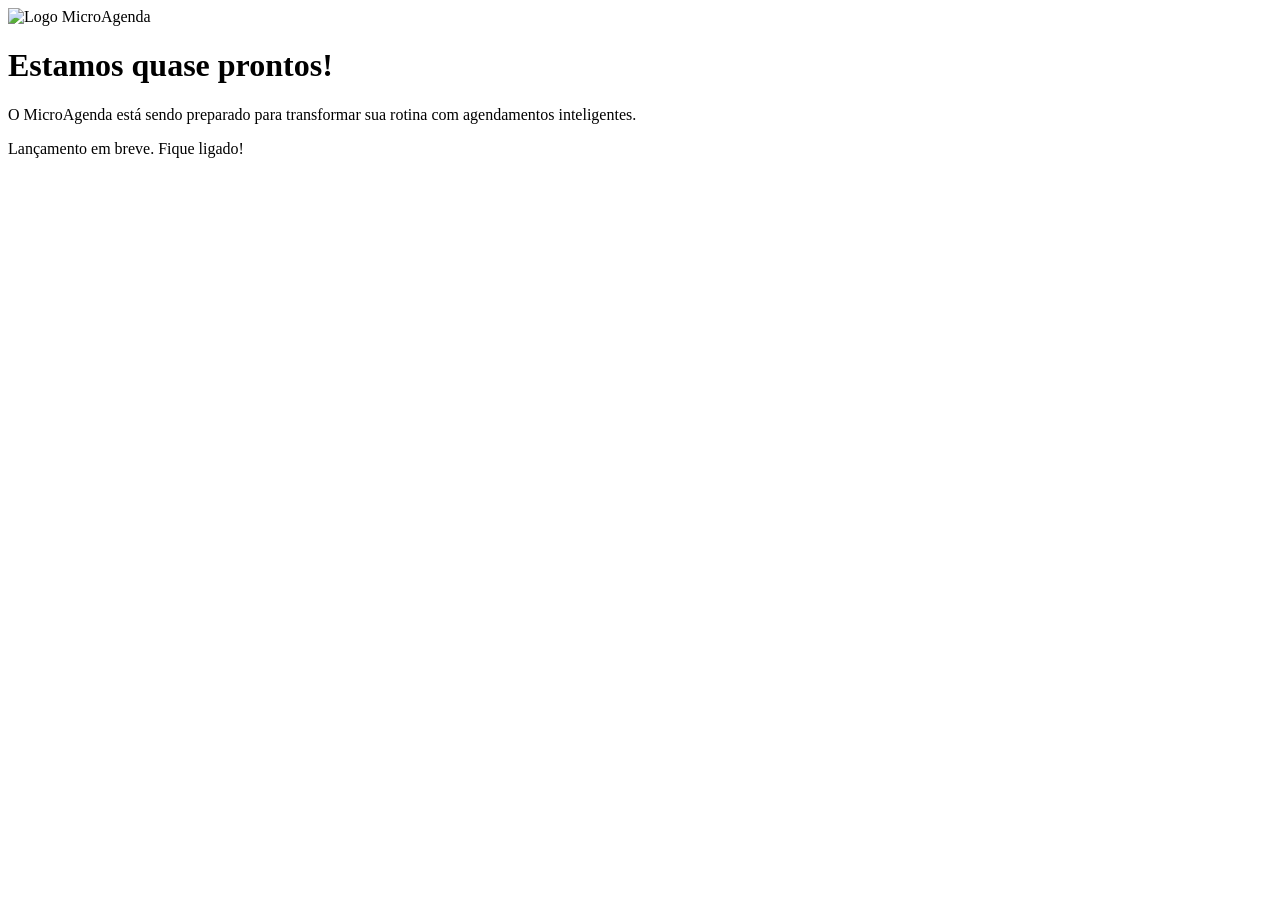
==== index.html @ ff996cfb "Create index.html" ====
<!DOCTYPE html>
<html lang="pt-br">
<head>
  <meta charset="UTF-8" />
  <meta name="viewport" content="width=device-width, initial-scale=1.0" />
  <title>MicroAgenda - Em Breve</title>
  <link rel="stylesheet" href="styles.css" />
  <link rel="icon" type="image/png" href="MicroAgendaLogo-AjusteAzul.png" />
</head>
<body>
  <div class="container">
    <img src="logo.png" alt="Logo MicroAgenda" class="logo" />
    <h1>Estamos quase prontos!</h1>
    <p>O MicroAgenda está sendo preparado para transformar sua rotina com agendamentos inteligentes.</p>
    <p class="highlight">Lançamento em breve. Fique ligado!</p>
  </div>
</body>
</html>
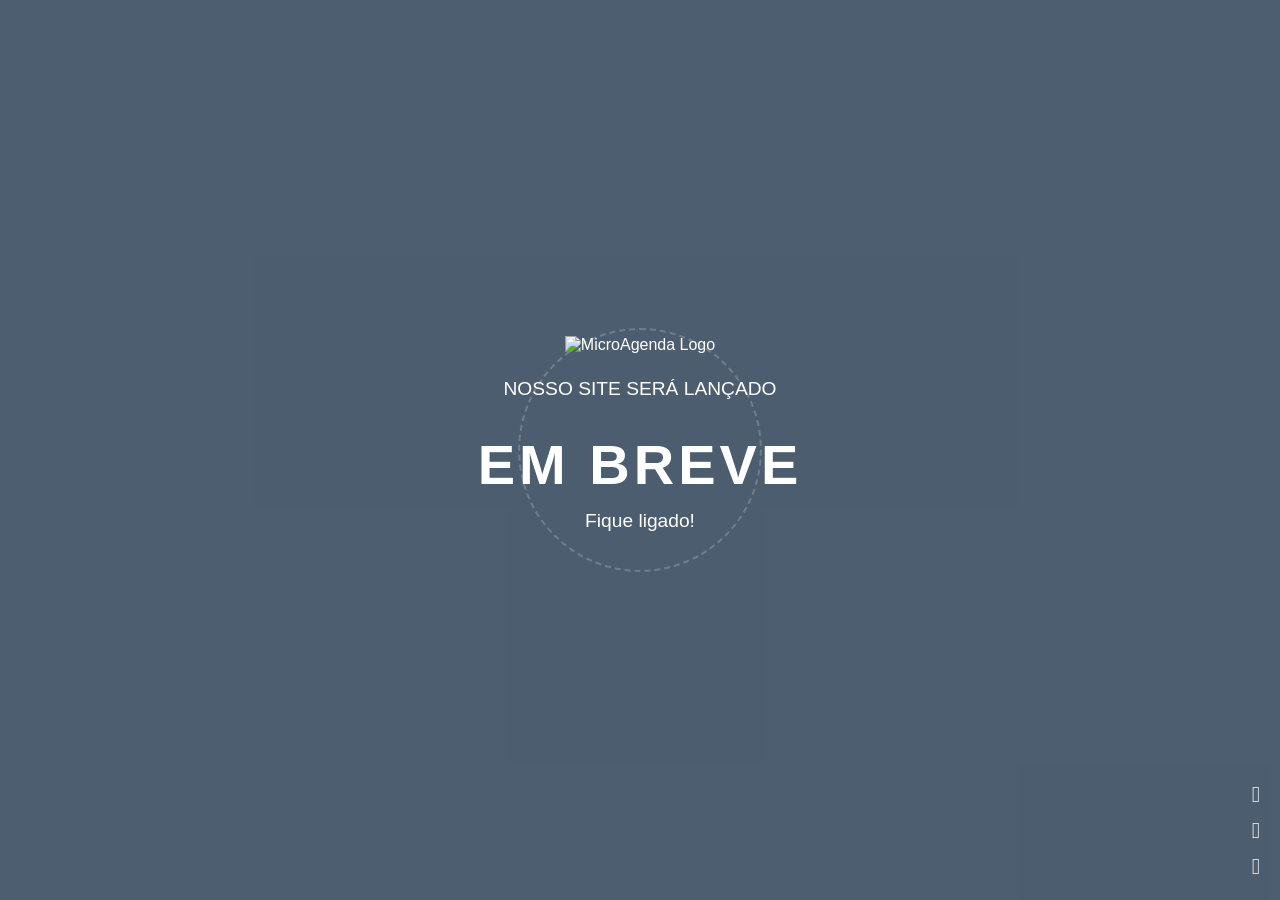
==== commit a1e3a7d9: "Create index.html" ====
--- a/index.html
+++ b/index.html
@@ -1,18 +1,121 @@
 <!DOCTYPE html>
-<html lang="pt-br">
+<html lang="pt-BR">
 <head>
   <meta charset="UTF-8" />
   <meta name="viewport" content="width=device-width, initial-scale=1.0" />
-  <title>MicroAgenda - Em Breve</title>
-  <link rel="stylesheet" href="styles.css" />
-  <link rel="icon" type="image/png" href="MicroAgendaLogo-AjusteAzul.png" />
+  <title>MicroAgenda | Em Breve</title>
+  <style>
+    * {
+      margin: 0;
+      padding: 0;
+      box-sizing: border-box;
+    }
+
+    body, html {
+      height: 100%;
+      font-family: 'Arial', sans-serif;
+    }
+
+    .background {
+      background: url('https://images.unsplash.com/photo-1601342630314-8427c38bf5e6?q=80&w=1982&auto=format&fit=crop&ixlib=rb-4.0.3&ixid=M3wxMjA3fDB8MHxwaG90by1wYWdlfHx8fGVufDB8fHx8fA%3D%3D&w=1950&q=80') no-repeat center center/cover;
+      height: 100vh;
+      width: 100%;
+      display: flex;
+      align-items: center;
+      justify-content: center;
+      position: relative;
+    }
+
+    .overlay {
+      background-color: rgba(0, 25, 50, 0.7);
+      position: absolute;
+      top: 0;
+      left: 0;
+      width: 100%;
+      height: 100%;
+    }
+
+    .content {
+      position: relative;
+      z-index: 1;
+      text-align: center;
+      color: #fff;
+      padding: 2rem;
+    }
+
+    .logo {
+      max-width: 160px;
+      margin: 0 auto 1.5rem;
+    }
+
+    h1 {
+      font-size: 3.5rem;
+      letter-spacing: 4px;
+      margin-bottom: 0.8rem;
+    }
+
+    p {
+      font-size: 1.2rem;
+      margin-bottom: 2rem;
+    }
+
+    .radial {
+      position: absolute;
+      width: 100%;
+      height: 100%;
+      top: 0;
+      left: 0;
+      display: flex;
+      align-items: center;
+      justify-content: center;
+      z-index: 0;
+    }
+
+    .radial::before {
+      content: "";
+      display: block;
+      width: 240px;
+      height: 240px;
+      border: 2px dashed rgba(255, 255, 255, 0.2);
+      border-radius: 50%;
+    }
+
+    .social {
+      position: absolute;
+      right: 20px;
+      bottom: 20px;
+      display: flex;
+      flex-direction: column;
+      gap: 10px;
+    }
+
+    .social a {
+      color: #fff;
+      text-decoration: none;
+      font-size: 1.4rem;
+      transition: opacity 0.2s;
+    }
+
+    .social a:hover {
+      opacity: 0.7;
+    }
+  </style>
 </head>
 <body>
-  <div class="container">
-    <img src="logo.png" alt="Logo MicroAgenda" class="logo" />
-    <h1>Estamos quase prontos!</h1>
-    <p>O MicroAgenda está sendo preparado para transformar sua rotina com agendamentos inteligentes.</p>
-    <p class="highlight">Lançamento em breve. Fique ligado!</p>
+  <div class="background">
+    <div class="overlay"></div>
+    <div class="radial"></div>
+    <div class="content">
+      <img class="logo" src="MicroAgendaLogo-AjusteAzul.png" alt="MicroAgenda Logo" />
+      <p>NOSSO SITE SERÁ LANÇADO</p>
+      <h1>EM BREVE</h1>
+      <p>Fique ligado!</p>
+    </div>
+    <div class="social">
+      <a href="#" target="_blank">&#xf09a;</a> <!-- Facebook Icon -->
+      <a href="#" target="_blank">&#xf099;</a> <!-- Twitter Icon -->
+      <a href="#" target="_blank">&#xf16d;</a> <!-- Instagram Icon -->
+    </div>
   </div>
 </body>
 </html>
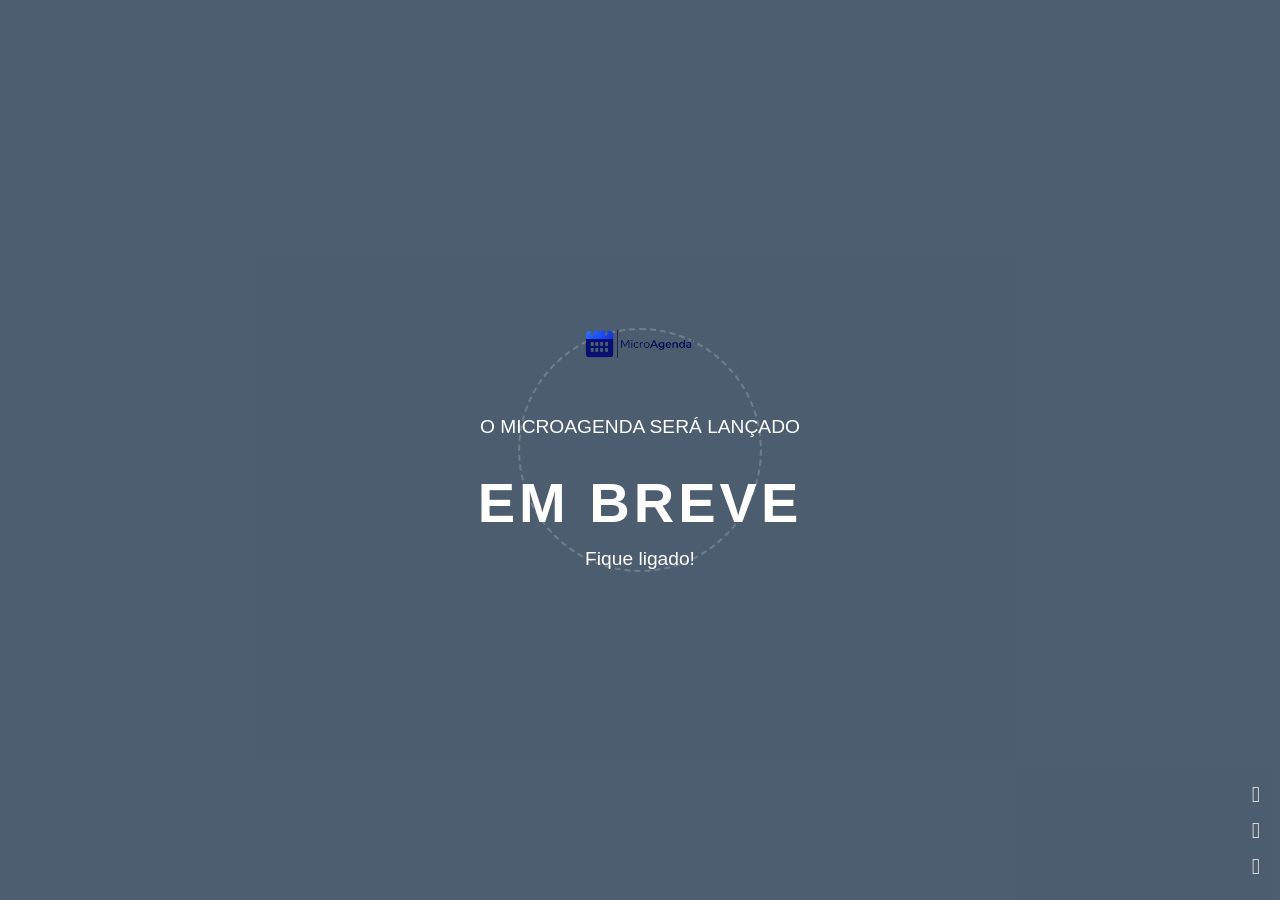
==== commit 1861bbe0: "Update index.html" ====
--- a/index.html
+++ b/index.html
@@ -106,8 +106,8 @@
     <div class="overlay"></div>
     <div class="radial"></div>
     <div class="content">
-      <img class="logo" src="MicroAgendaLogo-AjusteAzul.png" alt="MicroAgenda Logo" />
-      <p>NOSSO SITE SERÁ LANÇADO</p>
+      <img class="logo" src="logo.png" alt="MicroAgenda Logo" />
+      <p>O MICROAGENDA SERÁ LANÇADO</p>
       <h1>EM BREVE</h1>
       <p>Fique ligado!</p>
     </div>
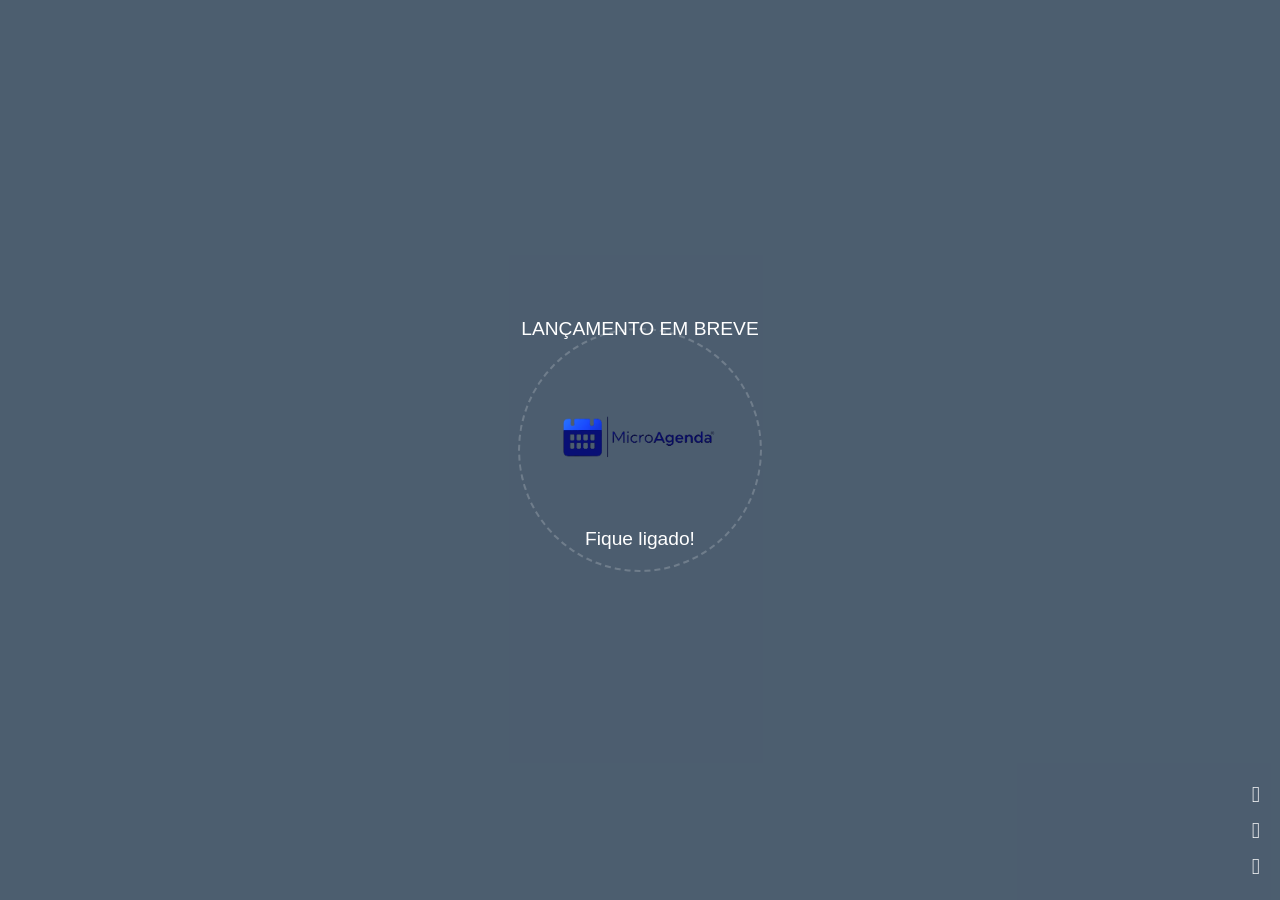
==== commit f35f08cf: "Update index.html" ====
--- a/index.html
+++ b/index.html
@@ -44,7 +44,7 @@
     }
 
     .logo {
-      max-width: 160px;
+      max-width: 225px;
       margin: 0 auto 1.5rem;
     }
 
@@ -106,9 +106,9 @@
     <div class="overlay"></div>
     <div class="radial"></div>
     <div class="content">
+      
+      <p>LANÇAMENTO EM BREVE</p>
       <img class="logo" src="logo.png" alt="MicroAgenda Logo" />
-      <p>O MICROAGENDA SERÁ LANÇADO</p>
-      <h1>EM BREVE</h1>
       <p>Fique ligado!</p>
     </div>
     <div class="social">
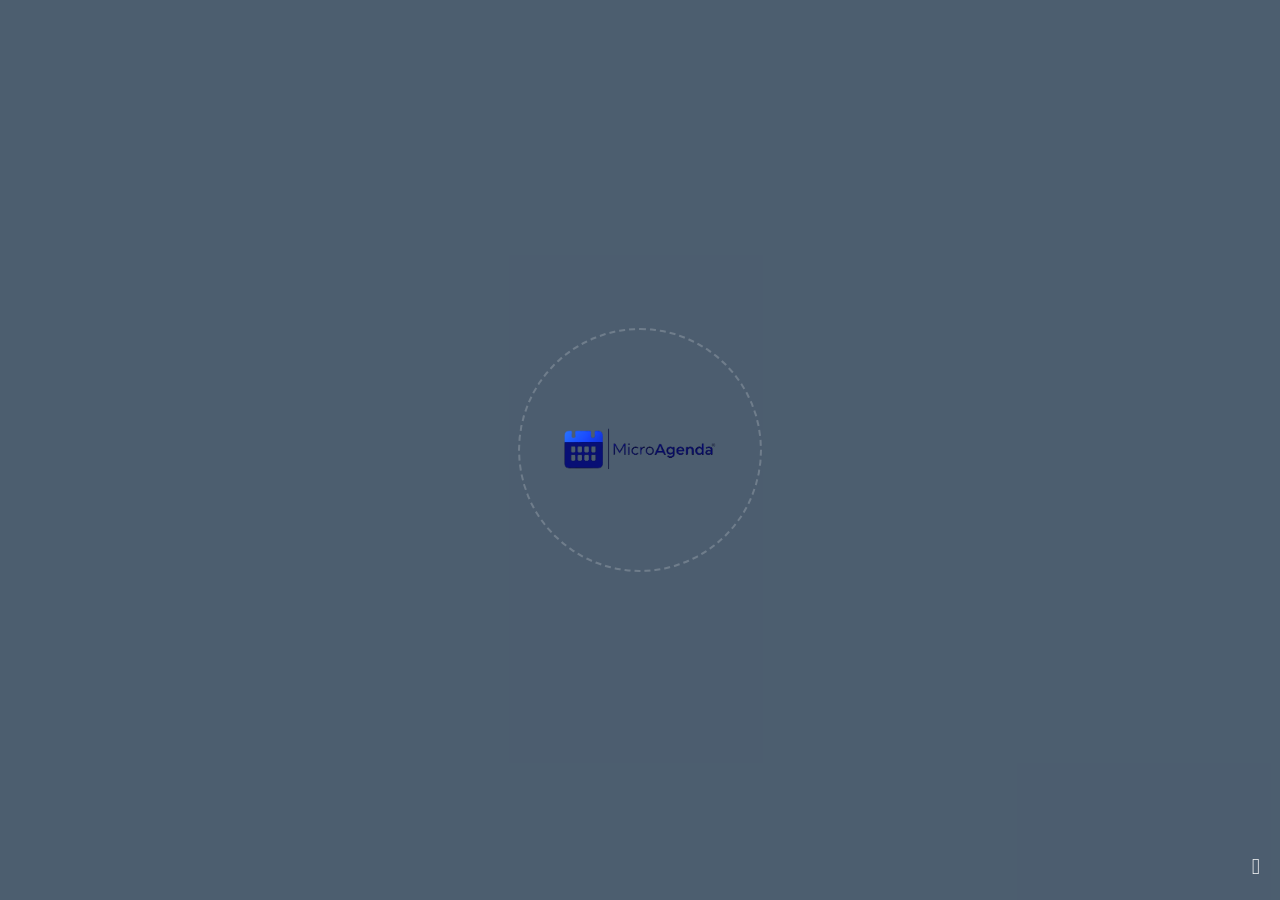
==== commit d3e9e777: "Update index.html" ====
--- a/index.html
+++ b/index.html
@@ -4,6 +4,7 @@
   <meta charset="UTF-8" />
   <meta name="viewport" content="width=device-width, initial-scale=1.0" />
   <title>MicroAgenda | Em Breve</title>
+  <link rel="stylesheet" href="https://cdnjs.cloudflare.com/ajax/libs/font-awesome/4.7.0/css/font-awesome.min.css">
   <style>
     * {
       margin: 0;
@@ -45,7 +46,7 @@
 
     .logo {
       max-width: 225px;
-      margin: 0 auto 1.5rem;
+      margin: 0 auto;
     }
 
     h1 {
@@ -106,14 +107,9 @@
     <div class="overlay"></div>
     <div class="radial"></div>
     <div class="content">
-      
-      <p>LANÇAMENTO EM BREVE</p>
       <img class="logo" src="logo.png" alt="MicroAgenda Logo" />
-      <p>Fique ligado!</p>
     </div>
     <div class="social">
-      <a href="#" target="_blank">&#xf09a;</a> <!-- Facebook Icon -->
-      <a href="#" target="_blank">&#xf099;</a> <!-- Twitter Icon -->
       <a href="#" target="_blank">&#xf16d;</a> <!-- Instagram Icon -->
     </div>
   </div>
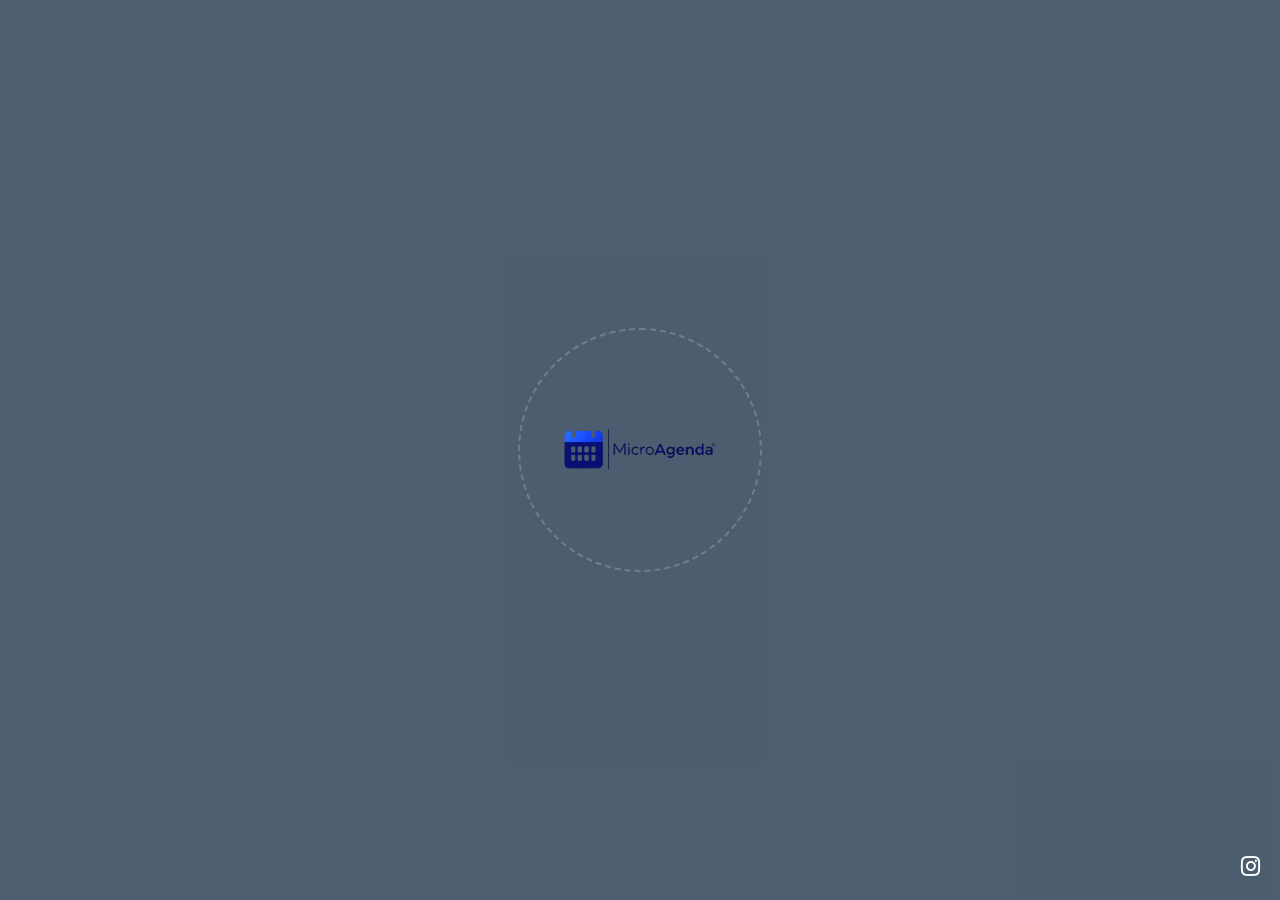
==== commit 3d271d17: "Update index.html" ====
--- a/index.html
+++ b/index.html
@@ -110,7 +110,7 @@
       <img class="logo" src="logo.png" alt="MicroAgenda Logo" />
     </div>
     <div class="social">
-      <a href="#" target="_blank">&#xf16d;</a> <!-- Instagram Icon -->
+      <a href="#" target="_blank"><i class="fa fa-instagram"></i></a> <!-- Instagram Icon -->
     </div>
   </div>
 </body>
